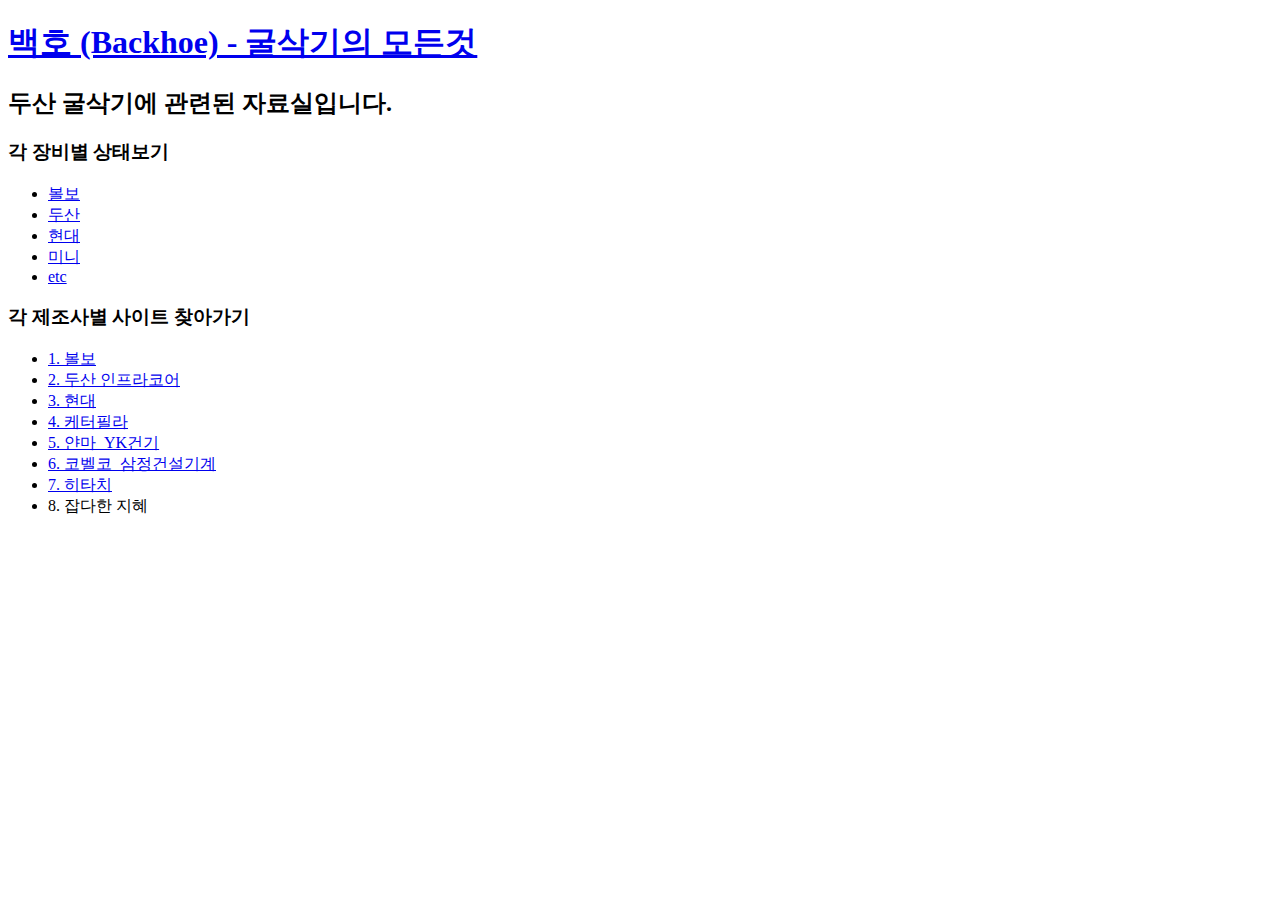
==== doosan.html @ b1ff18fe "2018-12-12" ====
<!doctype html>
<html>
<head>
<title> 백호에 오신것을 환영합니다. </title>
<meta charset="utf-8">
<!-- Global site tag (gtag.js) - Google Analytics -->
<script async src="https://www.googletagmanager.com/gtag/js?id=UA-124605818-1"></script>
<script>
  window.dataLayer = window.dataLayer || [];
  function gtag(){dataLayer.push(arguments);}
  gtag('js', new Date());

  gtag('config', 'UA-124605818-1');
</script>

</head>

<body>
<h1> <a href="index.html"> 백호 (Backhoe) - 굴삭기의 모든것 </a></h1>

<h2> 두산 굴삭기에 관련된 자료실입니다. </h2>

<h3> 각 장비별 상태보기 </h3>
<ul>
<li> <a href="volvo.html"> 볼보 </a></li>
<li> <a href="doosan.html"> 두산 </a></li>
<li> <a href="hyundai.html"> 현대 </a></li>
<li> <a href="mini.html"> 미니 </a></li>
<li> <a href="etc.html"> etc </a></li>
</ul>

<h3> 각 제조사별 사이트 찾아가기 </h3>
<ul>
<li><a href="https://www.volvoce.com/south-korea/ko-kr/" target="_blank"> 1. 볼보</a></li>
<li><a href="http://www.doosaninfracore.com/kr/" target="_blank"> 2. 두산 인프라코어</a></li>
<li><a href="https://www.hyundai-ce.com/Korean/PIK/ICEPIK20.aspx?type=a&code=a0" target="_blank"> 3. 현대</a></li>
<li><a href="http://www.catmachine.kr/" target="_blank" > 4. 케터필라</a></li>
<li><a href="http://www.sunnyyk.co.kr/" target="_blank"> 5. 얀마_YK건기 </a></li>
<li><a href="http://samjung-kenki.co.kr/" target="_blank"> 6. 코벨코_삼정건설기계</a></li>
<li><a href="http://www.minihitachi.com/" target="_blank"> 7. 히타치</a></li>
<li> 8. 잡다한 지혜 </li>
</ul>

<p>
<div id="disqus_thread"></div>
<script>

/**
*  RECOMMENDED CONFIGURATION VARIABLES: EDIT AND UNCOMMENT THE SECTION BELOW TO INSERT DYNAMIC VALUES FROM YOUR PLATFORM OR CMS.
*  LEARN WHY DEFINING THESE VARIABLES IS IMPORTANT: https://disqus.com/admin/universalcode/#configuration-variables*/
/*
var disqus_config = function () {
this.page.url = PAGE_URL;  // Replace PAGE_URL with your page's canonical URL variable
this.page.identifier = PAGE_IDENTIFIER; // Replace PAGE_IDENTIFIER with your page's unique identifier variable
};
*/
(function() { // DON'T EDIT BELOW THIS LINE
var d = document, s = d.createElement('script');
s.src = 'https://backhoe-1.disqus.com/embed.js';
s.setAttribute('data-timestamp', +new Date());
(d.head || d.body).appendChild(s);
})();
</script>
<noscript>Please enable JavaScript to view the <a href="https://disqus.com/?ref_noscript">comments powered by Disqus.</a></noscript>
                            
</p>
</body>
</html>
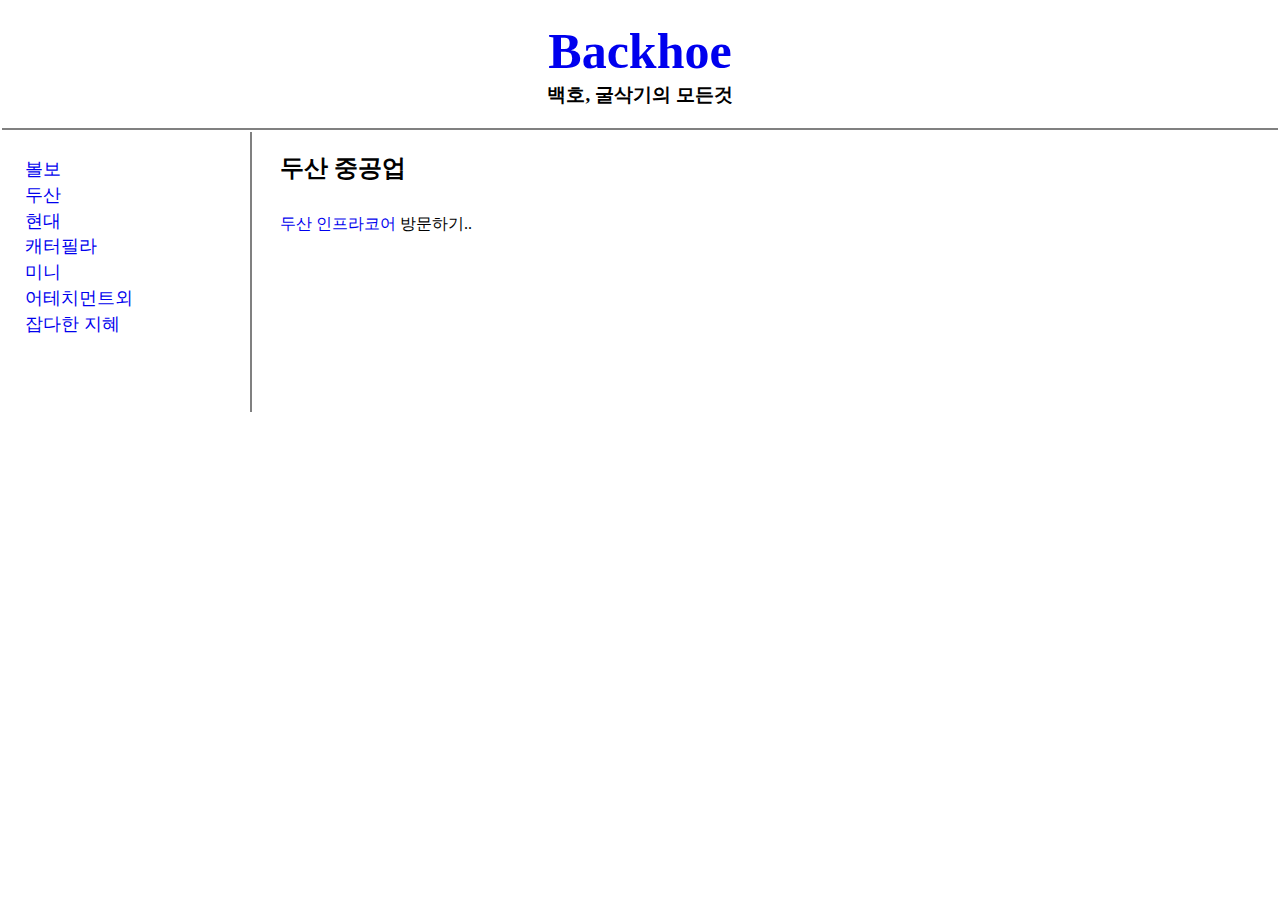
==== commit eb79b824: "2019/01/19일 업로드" ====
--- a/doosan.html
+++ b/doosan.html
@@ -1,68 +1,63 @@
 <!doctype html>
 <html>
 <head>
-<title> 백호에 오신것을 환영합니다. </title>
-<meta charset="utf-8">
-<!-- Global site tag (gtag.js) - Google Analytics -->
-<script async src="https://www.googletagmanager.com/gtag/js?id=UA-124605818-1"></script>
-<script>
-  window.dataLayer = window.dataLayer || [];
-  function gtag(){dataLayer.push(arguments);}
-  gtag('js', new Date());
-
-  gtag('config', 'UA-124605818-1');
-</script>
-
+	<title> 굴삭기의 모든것 </title>
+		<meta charset="utf-8">
+		<!-- Global site tag (gtag.js) - Google Analytics -->
+		<script async src="https://www.googletagmanager.com/gtag/js?id=UA-124605818-1"></script>
+		<script>
+		  window.dataLayer = window.dataLayer || [];
+		  function gtag(){dataLayer.push(arguments);}
+		  gtag('js', new Date());
+		  gtag('config', 'UA-124605818-1');
+		</script>
+		<link rel="stylesheet" type="text/css" href="style.css">
 </head>
 
 <body>
-<h1> <a href="index.html"> 백호 (Backhoe) - 굴삭기의 모든것 </a></h1>
+	<h1> <a href="index.html">  Backhoe </a></h1>
+	<h3>백호, 굴삭기의 모든것 </h3>
+	
+	<div id="grid">
+		<div>
+			<ul>
+				<li><a href="volvo.html"> 볼보 </a></li>
+				<li><a href="doosan.html"> 두산 </a></li>
+				<li><a href="hyundai.html"> 현대 </a></li>
+				<li><a href="cat.html"> 캐터필라 </a></li>
+				<li><a href="mini.html"> 미니 </a></li>
+				<li><a href="etc.html"> 어테치먼트외 </a></li>
+				<li><a href="wisdom.html"> 잡다한 지혜</a></li>
+			</ul>
+		</div>
+		<div>
+			<h2> 두산 중공업 </h2>
+			<p>
+				<a href="http://www.doosaninfracore.com/kr/"> 두산 인프라코어</a> 방문하기..<br>
+			</p>
+		</div>
+	</div>
 
-<h2> 두산 굴삭기에 관련된 자료실입니다. </h2>
-
-<h3> 각 장비별 상태보기 </h3>
-<ul>
-<li> <a href="volvo.html"> 볼보 </a></li>
-<li> <a href="doosan.html"> 두산 </a></li>
-<li> <a href="hyundai.html"> 현대 </a></li>
-<li> <a href="mini.html"> 미니 </a></li>
-<li> <a href="etc.html"> etc </a></li>
-</ul>
-
-<h3> 각 제조사별 사이트 찾아가기 </h3>
-<ul>
-<li><a href="https://www.volvoce.com/south-korea/ko-kr/" target="_blank"> 1. 볼보</a></li>
-<li><a href="http://www.doosaninfracore.com/kr/" target="_blank"> 2. 두산 인프라코어</a></li>
-<li><a href="https://www.hyundai-ce.com/Korean/PIK/ICEPIK20.aspx?type=a&code=a0" target="_blank"> 3. 현대</a></li>
-<li><a href="http://www.catmachine.kr/" target="_blank" > 4. 케터필라</a></li>
-<li><a href="http://www.sunnyyk.co.kr/" target="_blank"> 5. 얀마_YK건기 </a></li>
-<li><a href="http://samjung-kenki.co.kr/" target="_blank"> 6. 코벨코_삼정건설기계</a></li>
-<li><a href="http://www.minihitachi.com/" target="_blank"> 7. 히타치</a></li>
-<li> 8. 잡다한 지혜 </li>
-</ul>
-
-<p>
-<div id="disqus_thread"></div>
-<script>
-
-/**
-*  RECOMMENDED CONFIGURATION VARIABLES: EDIT AND UNCOMMENT THE SECTION BELOW TO INSERT DYNAMIC VALUES FROM YOUR PLATFORM OR CMS.
-*  LEARN WHY DEFINING THESE VARIABLES IS IMPORTANT: https://disqus.com/admin/universalcode/#configuration-variables*/
-/*
-var disqus_config = function () {
-this.page.url = PAGE_URL;  // Replace PAGE_URL with your page's canonical URL variable
-this.page.identifier = PAGE_IDENTIFIER; // Replace PAGE_IDENTIFIER with your page's unique identifier variable
-};
-*/
-(function() { // DON'T EDIT BELOW THIS LINE
-var d = document, s = d.createElement('script');
-s.src = 'https://backhoe-1.disqus.com/embed.js';
-s.setAttribute('data-timestamp', +new Date());
-(d.head || d.body).appendChild(s);
-})();
-</script>
-<noscript>Please enable JavaScript to view the <a href="https://disqus.com/?ref_noscript">comments powered by Disqus.</a></noscript>
-                            
-</p>
+		<p>
+		<div id="disqus_thread"></div>
+		<script>
+		/**
+		*  RECOMMENDED CONFIGURATION VARIABLES: EDIT AND UNCOMMENT THE SECTION BELOW TO INSERT DYNAMIC VALUES FROM YOUR PLATFORM OR CMS.
+		*  LEARN WHY DEFINING THESE VARIABLES IS IMPORTANT: https://disqus.com/admin/universalcode/#configuration-variables*/
+		/*
+		var disqus_config = function () {
+		this.page.url = PAGE_URL;  // Replace PAGE_URL with your page's canonical URL variable
+		this.page.identifier = PAGE_IDENTIFIER; // Replace PAGE_IDENTIFIER with your page's unique identifier variable
+		};
+		*/
+		(function() { // DON'T EDIT BELOW THIS LINE
+		var d = document, s = d.createElement('script');
+		s.src = 'https://backhoe-1.disqus.com/embed.js';
+		s.setAttribute('data-timestamp', +new Date());
+		(d.head || d.body).appendChild(s);
+		})();
+		</script>
+		<noscript>Please enable JavaScript to view the <a href="https://disqus.com/?ref_noscript">comments powered by Disqus.</a></noscript>
+		</p>
 </body>
 </html>--- a/style.css
+++ b/style.css
@@ -0,0 +1,49 @@
+
+		a{
+			text-decoration:none;
+		}
+		h1{
+			text-decoration-line:none;
+			text-align:center;
+			padding-top:20px;
+			margin:2px;
+			font-size:50px;
+		}
+		h2{
+			margin-left:30px;
+		}
+		h3{
+			border-bottom:2px solid gray;
+			text-align:center;
+			padding-bottom:20px;
+			margin:2px;	
+		}
+		body{
+			margin:0px;
+
+		}
+		#grid ul{
+			border-right:2px solid gray;
+			width:200px;
+			height:100%; 
+			margin:0;
+			padding:25px;
+			line-height:140%;
+			font-size:115%;
+			list-style-type:none /* 리스트앞의 점을 엢애는것 */
+		}
+		#grid{
+			display:grid;
+			grid-template-columns:250px 1fr;
+		}
+		@media(max-width: 600px){ /*화면폭이 600px보다 작아지면 grid에서 block로 변하게 */
+			#grid {
+				display:block
+				}
+			#grid ul{
+				border-right:none; /*메뉴옆의 세로줄을 없애기 */
+			}
+		}
+		#grid p{
+			margin:30px;
+		}